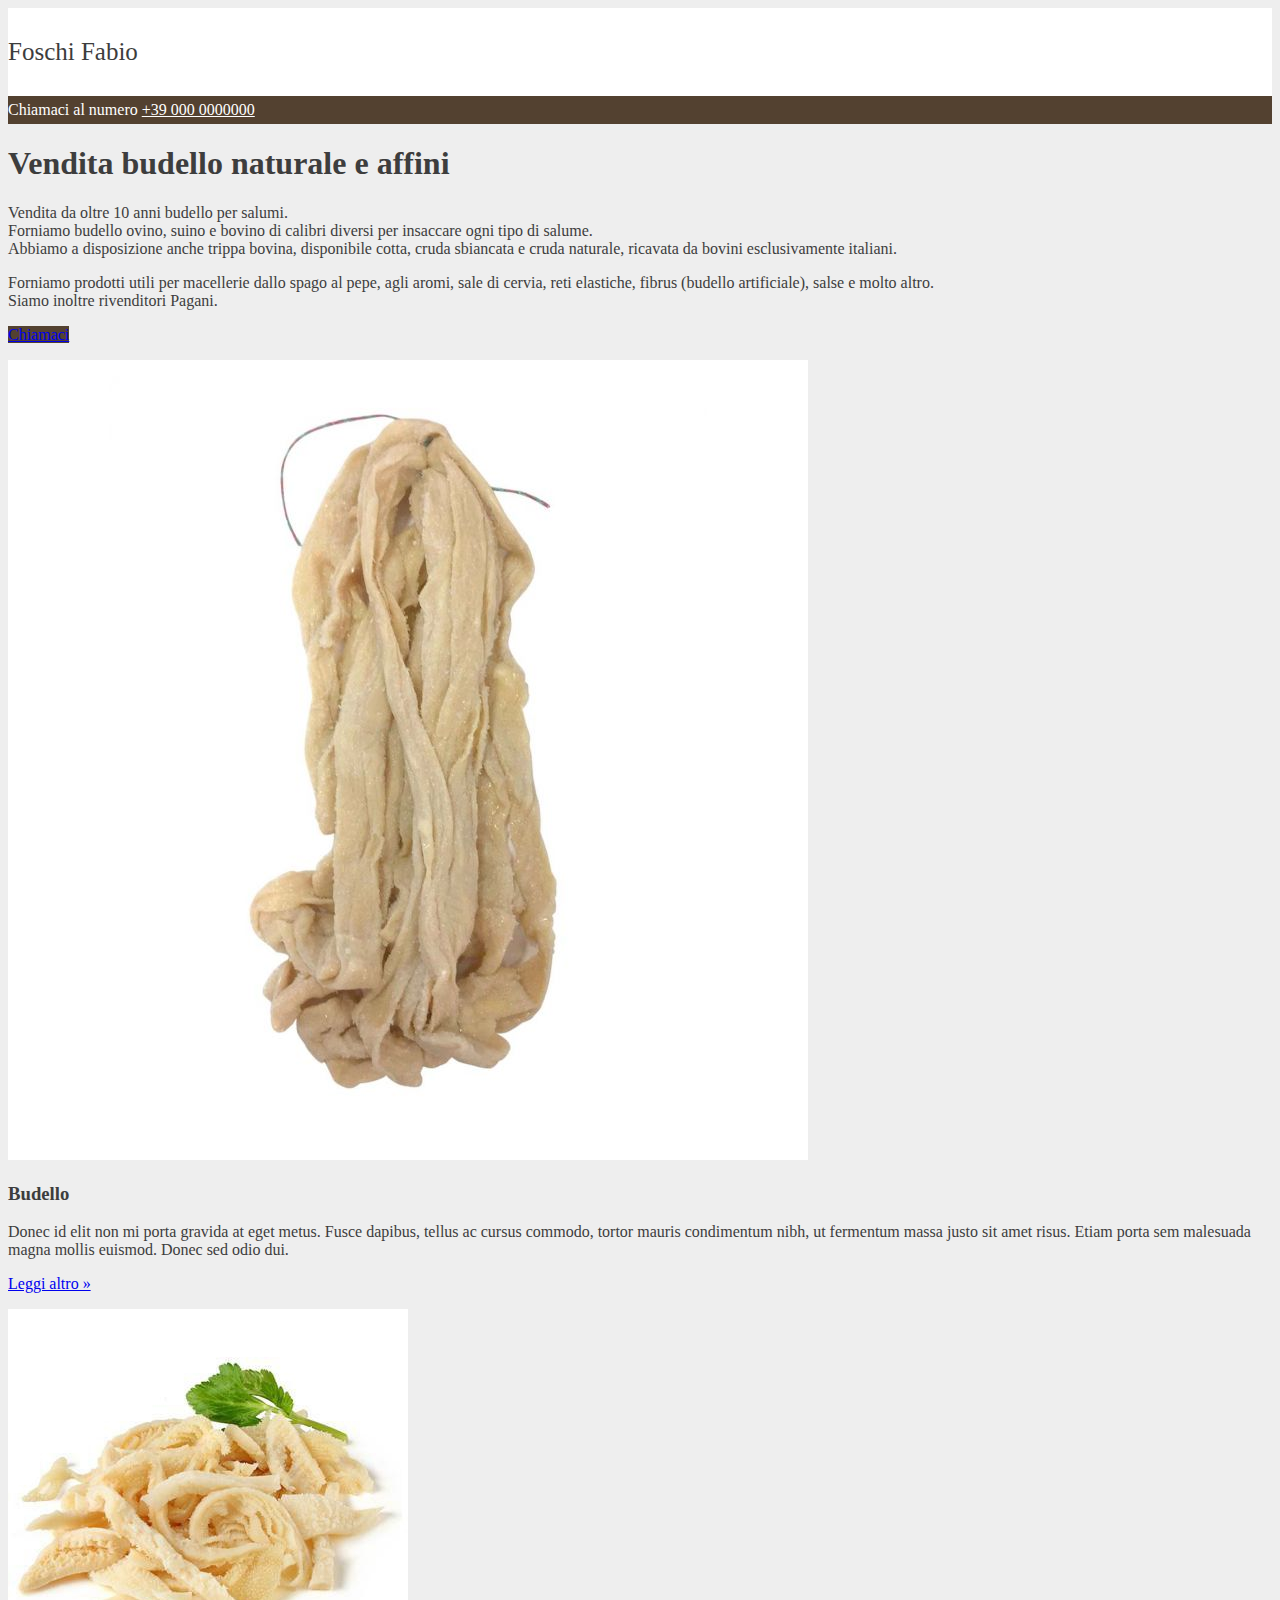
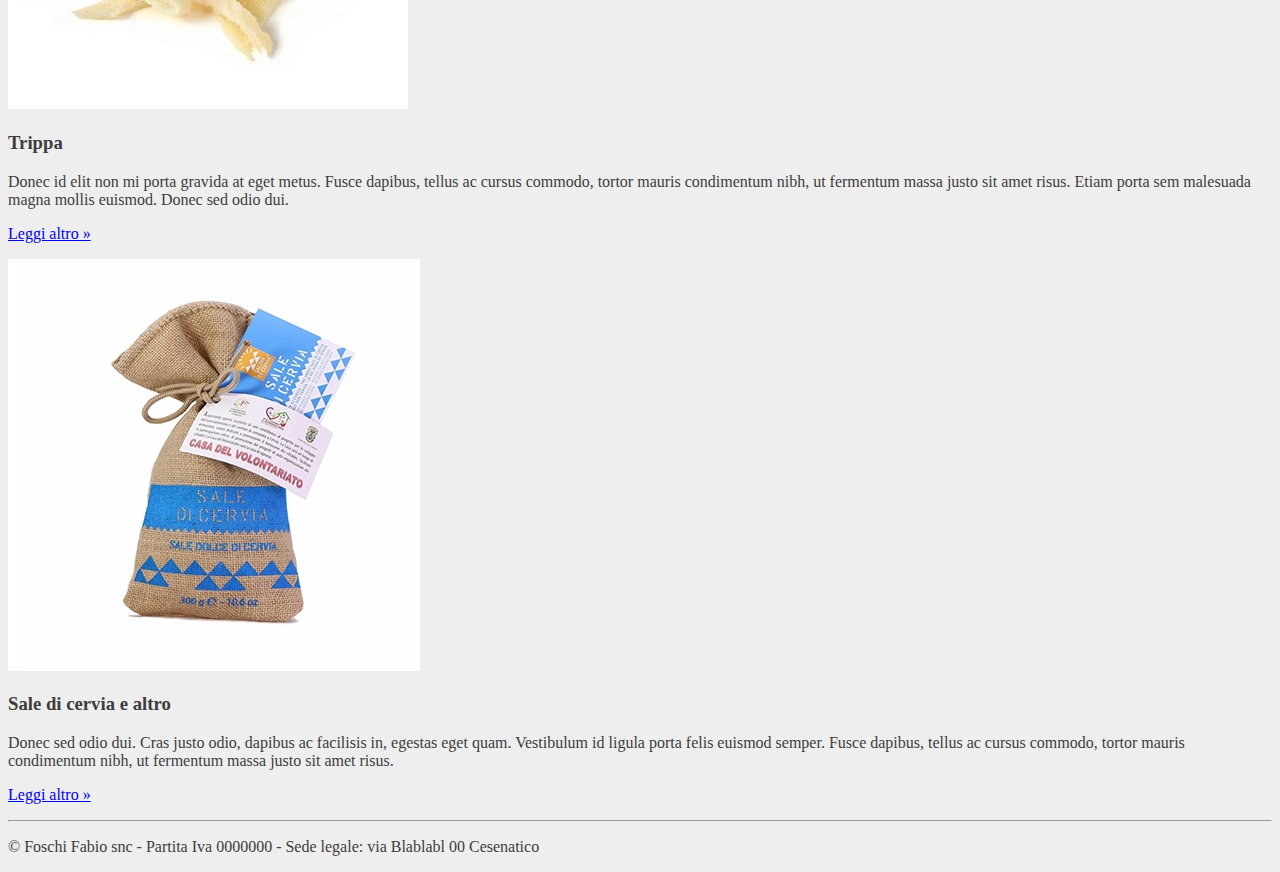
==== index.htm @ 6eb9756e "Primo commit" ====
<!doctype html>
<html lang="en">
  <head>
    <title>Foschi Fabio, vendita budello naturale e affini</title>

    <meta name="viewport" content="width=device-width, initial-scale=1, shrink-to-fit=no">
    <meta name="description" content="Foschi Fabio, vendita budello naturale e affini">
    <meta name="author" content="Massimo Conti">

    <link rel="stylesheet" href="https://stackpath.bootstrapcdn.com/bootstrap/4.2.1/css/bootstrap.min.css" integrity="sha384-GJzZqFGwb1QTTN6wy59ffF1BuGJpLSa9DkKMp0DgiMDm4iYMj70gZWKYbI706tWS" crossorigin="anonymous">
    <script src="https://stackpath.bootstrapcdn.com/bootstrap/4.2.1/js/bootstrap.min.js" integrity="sha384-B0UglyR+jN6CkvvICOB2joaf5I4l3gm9GU6Hc1og6Ls7i6U/mkkaduKaBhlAXv9k" crossorigin="anonymous"></script>
    <script src="https://code.jquery.com/jquery-3.3.1.slim.min.js" integrity="sha384-q8i/X+965DzO0rT7abK41JStQIAqVgRVzpbzo5smXKp4YfRvH+8abtTE1Pi6jizo" crossorigin="anonymous"></script>
    <script src="https://cdnjs.cloudflare.com/ajax/libs/popper.js/1.14.6/umd/popper.min.js" integrity="sha384-wHAiFfRlMFy6i5SRaxvfOCifBUQy1xHdJ/yoi7FRNXMRBu5WHdZYu1hA6ZOblgut" crossorigin="anonymous"></script>

    <link href="css/main.css" rel="stylesheet">
  </head>
  <body>
    <header>
      <div class="container">
        <div class="row">
          <nav class="navbar navbar-expand-md col-md-12">
            <p class="brand">Foschi Fabio</p>
          </nav>
        </div>
      </div>
    </header>
    
    <main role="main">

      <div class="container-fluid cta">
        <div class="row">
          <div class="col-md-12">
            <p class="text-center">Chiamaci al numero <a href="tel:#">+39 000 0000000</a></p>
          </div>
        </div>
      </div>
      
      <div class="jumbotron">
        <div class="container">
          <h1 class="display-3">Vendita budello naturale e affini</h1>
          <p>Vendita da oltre 10 anni budello per salumi.<br>
          Forniamo budello ovino, suino e bovino di calibri diversi per insaccare ogni tipo di salume.<br>
          Abbiamo a disposizione anche trippa bovina, disponibile cotta, cruda sbiancata e cruda naturale, ricavata da bovini esclusivamente italiani.</p>
          
          <p>
            Forniamo prodotti utili per macellerie dallo spago al pepe, agli aromi, sale di cervia, reti elastiche, fibrus (budello artificiale), salse e molto altro.<br>
            Siamo inoltre rivenditori Pagani.
          </p>

          <p><a class="btn btn-primary btn-lg" href="tel:#" role="button">Chiamaci</a></p>
          
        </div>
      </div>

      <div class="container vetrine">
        <div class="row">
          <div class="col-md-4">
            <img src="i/budello.jpg" alt="Budello naturale" class="img-thumbnail">
            <h3>Budello</h3>
            <p>Donec id elit non mi porta gravida at eget metus. Fusce dapibus, tellus ac cursus commodo, tortor mauris condimentum nibh, ut fermentum massa justo sit amet risus. Etiam porta sem malesuada magna mollis euismod. Donec sed odio dui. </p>
            <p><a class="btn btn-secondary" href="#" role="button">Leggi altro &raquo;</a></p>
          </div>
          <div class="col-md-4">
            <img src="i/trippa.jpg" alt="Trippa" class="img-thumbnail">
            <h3>Trippa</h3>
            <p>Donec id elit non mi porta gravida at eget metus. Fusce dapibus, tellus ac cursus commodo, tortor mauris condimentum nibh, ut fermentum massa justo sit amet risus. Etiam porta sem malesuada magna mollis euismod. Donec sed odio dui. </p>
            <p><a class="btn btn-secondary" href="#" role="button">Leggi altro &raquo;</a></p>
          </div>
          <div class="col-md-4">
            <img src="i/sale-di-cervia.jpg" alt="Trippa" class="img-thumbnail">
            <h3>Sale di cervia e altro</h3>
            <p>Donec sed odio dui. Cras justo odio, dapibus ac facilisis in, egestas eget quam. Vestibulum id ligula porta felis euismod semper. Fusce dapibus, tellus ac cursus commodo, tortor mauris condimentum nibh, ut fermentum massa justo sit amet risus.</p>
            <p><a class="btn btn-secondary" href="#" role="button">Leggi altro &raquo;</a></p>
          </div>
        </div>

        <hr>

      </div> <!-- /container -->

    </main>

    <footer class="container">
      <p>&copy; Foschi Fabio snc - Partita Iva 0000000 - Sede legale: via Blablabl 00 Cesenatico</p>
    </footer>

  </body>
</html>
---- css/main.css ----
body {
  background: #eee;
  font-family: serif;
  color: rgb(61,61,61)
}

header {
  padding:30px 0;
  background: #fff
}

header .brand {
  margin:0;
  font-size: 25px;
}

.cta {
  background: rgba(83, 65, 48, 1) !important;
  color:#fff;
}

.cta p { 
  margin: 0; 
  padding:5px 0px; 
}

.cta a {
  color:#fff;
  text-decoration: underline;
}

.btn-primary {
  border-color: rgba(83, 65, 48, 1) !important;
  background: rgba(83, 65, 48, 1) !important;
}

.btn-primary:hover {
  background: rgb(188, 167, 145)
}
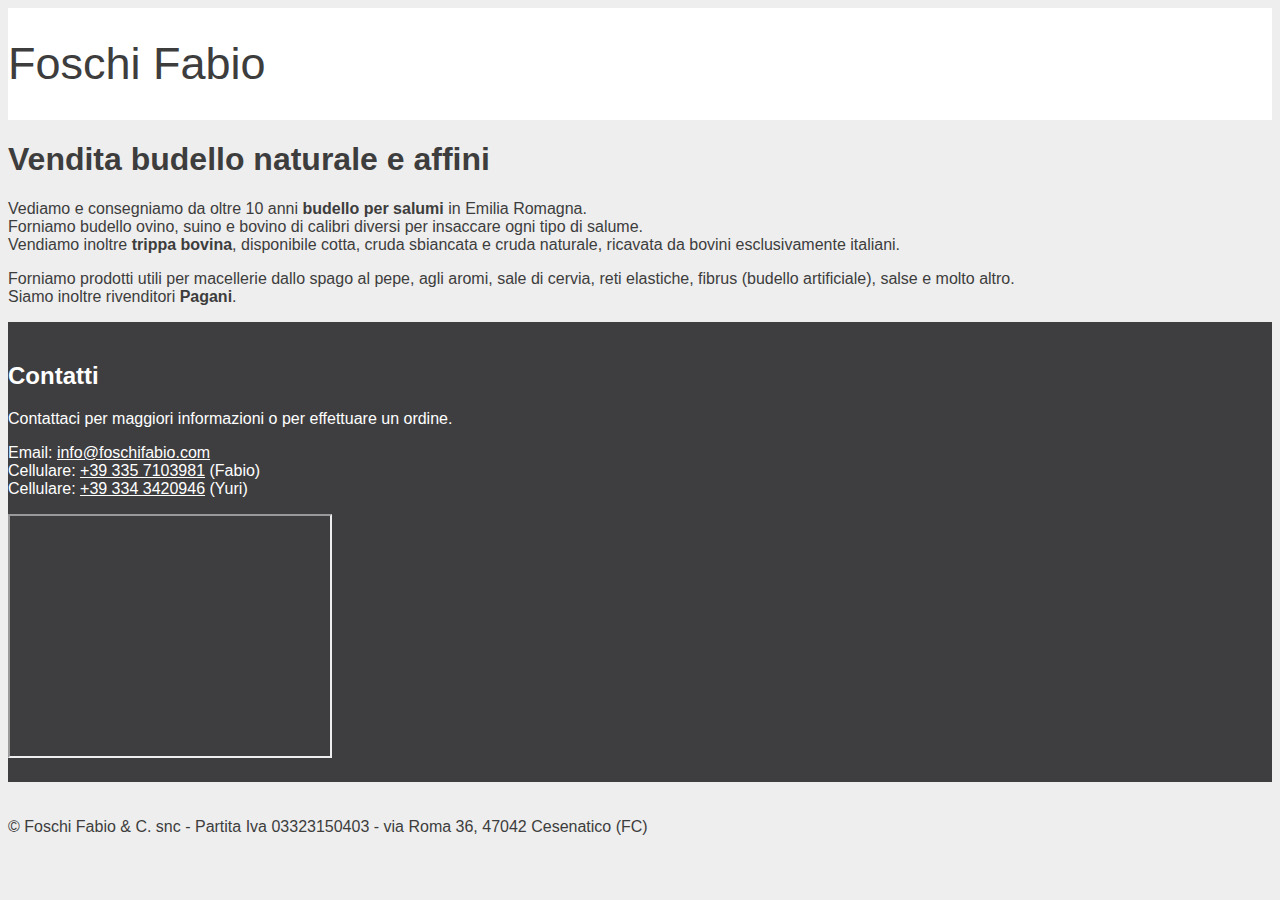
==== commit 7dc128b5: "Modifiche varie" ====
--- a/index.htm
+++ b/index.htm
@@ -1,87 +1,78 @@
 <!doctype html>
 <html lang="en">
   <head>
-    <title>Foschi Fabio, vendita budello naturale e affini</title>
+    <!-- Global site tag (gtag.js) - Google Analytics -->
+    <script async src="https://www.googletagmanager.com/gtag/js?id=UA-133685336-1"></script>
+    <script>
+      window.dataLayer = window.dataLayer || [];
+      function gtag(){dataLayer.push(arguments);}
+      gtag('js', new Date());
+
+      gtag('config', 'UA-133685336-1');
+    </script>
+
+    <title>Foschi Fabio, vendita e consegna   budello naturale e affini in Emilia Romagna e Marche</title>
 
     <meta name="viewport" content="width=device-width, initial-scale=1, shrink-to-fit=no">
-    <meta name="description" content="Foschi Fabio, vendita budello naturale e affini">
+    <meta name="description" content="Foschi Fabio, vendita budello naturale e affini. Emilia Romagna">
     <meta name="author" content="Massimo Conti">
 
     <link rel="stylesheet" href="https://stackpath.bootstrapcdn.com/bootstrap/4.2.1/css/bootstrap.min.css" integrity="sha384-GJzZqFGwb1QTTN6wy59ffF1BuGJpLSa9DkKMp0DgiMDm4iYMj70gZWKYbI706tWS" crossorigin="anonymous">
+    <script src="https://code.jquery.com/jquery-3.3.1.slim.min.js" integrity="sha384-q8i/X+965DzO0rT7abK41JStQIAqVgRVzpbzo5smXKp4YfRvH+8abtTE1Pi6jizo" crossorigin="anonymous"></script>
     <script src="https://stackpath.bootstrapcdn.com/bootstrap/4.2.1/js/bootstrap.min.js" integrity="sha384-B0UglyR+jN6CkvvICOB2joaf5I4l3gm9GU6Hc1og6Ls7i6U/mkkaduKaBhlAXv9k" crossorigin="anonymous"></script>
-    <script src="https://code.jquery.com/jquery-3.3.1.slim.min.js" integrity="sha384-q8i/X+965DzO0rT7abK41JStQIAqVgRVzpbzo5smXKp4YfRvH+8abtTE1Pi6jizo" crossorigin="anonymous"></script>
     <script src="https://cdnjs.cloudflare.com/ajax/libs/popper.js/1.14.6/umd/popper.min.js" integrity="sha384-wHAiFfRlMFy6i5SRaxvfOCifBUQy1xHdJ/yoi7FRNXMRBu5WHdZYu1hA6ZOblgut" crossorigin="anonymous"></script>
 
-    <link href="css/main.css" rel="stylesheet">
+    <link rel="stylesheet" href="css/main.css">
   </head>
   <body>
     <header>
       <div class="container">
         <div class="row">
-          <nav class="navbar navbar-expand-md col-md-12">
-            <p class="brand">Foschi Fabio</p>
-          </nav>
+          <p class="brand">Foschi Fabio</p>
         </div>
       </div>
     </header>
     
     <main role="main">
-
-      <div class="container-fluid cta">
-        <div class="row">
-          <div class="col-md-12">
-            <p class="text-center">Chiamaci al numero <a href="tel:#">+39 000 0000000</a></p>
-          </div>
-        </div>
-      </div>
       
       <div class="jumbotron">
         <div class="container">
           <h1 class="display-3">Vendita budello naturale e affini</h1>
-          <p>Vendita da oltre 10 anni budello per salumi.<br>
+          <p>Vediamo e consegniamo da oltre 10 anni <b>budello per salumi</b> in Emilia Romagna.<br>
           Forniamo budello ovino, suino e bovino di calibri diversi per insaccare ogni tipo di salume.<br>
-          Abbiamo a disposizione anche trippa bovina, disponibile cotta, cruda sbiancata e cruda naturale, ricavata da bovini esclusivamente italiani.</p>
+          Vendiamo inoltre <b>trippa bovina</b>, disponibile cotta, cruda sbiancata e cruda naturale, ricavata da bovini esclusivamente italiani.</p>
           
           <p>
             Forniamo prodotti utili per macellerie dallo spago al pepe, agli aromi, sale di cervia, reti elastiche, fibrus (budello artificiale), salse e molto altro.<br>
-            Siamo inoltre rivenditori Pagani.
+            Siamo inoltre rivenditori <b>Pagani</b>.
           </p>
-
-          <p><a class="btn btn-primary btn-lg" href="tel:#" role="button">Chiamaci</a></p>
-          
         </div>
       </div>
+      
+    </main>
 
-      <div class="container vetrine">
+    <div id="contacts">
+      <div class="container">
         <div class="row">
+          <div class="col-md-8">
+            <h2>Contatti</h2>
+            <p>Contattaci per maggiori informazioni o per effettuare un ordine.</p>
+            <p>
+              Email: <a href="mailto:info@foschifabio.com">info@foschifabio.com</a><br>
+              Cellulare: <a href="tel:+393357103981">+39 335 7103981</a> (Fabio)<br>
+              Cellulare: <a href="tel:+393343420946">+39 334 3420946</a> (Yuri)
+            </p>
+          </div>
+          
           <div class="col-md-4">
-            <img src="i/budello.jpg" alt="Budello naturale" class="img-thumbnail">
-            <h3>Budello</h3>
-            <p>Donec id elit non mi porta gravida at eget metus. Fusce dapibus, tellus ac cursus commodo, tortor mauris condimentum nibh, ut fermentum massa justo sit amet risus. Etiam porta sem malesuada magna mollis euismod. Donec sed odio dui. </p>
-            <p><a class="btn btn-secondary" href="#" role="button">Leggi altro &raquo;</a></p>
-          </div>
-          <div class="col-md-4">
-            <img src="i/trippa.jpg" alt="Trippa" class="img-thumbnail">
-            <h3>Trippa</h3>
-            <p>Donec id elit non mi porta gravida at eget metus. Fusce dapibus, tellus ac cursus commodo, tortor mauris condimentum nibh, ut fermentum massa justo sit amet risus. Etiam porta sem malesuada magna mollis euismod. Donec sed odio dui. </p>
-            <p><a class="btn btn-secondary" href="#" role="button">Leggi altro &raquo;</a></p>
-          </div>
-          <div class="col-md-4">
-            <img src="i/sale-di-cervia.jpg" alt="Trippa" class="img-thumbnail">
-            <h3>Sale di cervia e altro</h3>
-            <p>Donec sed odio dui. Cras justo odio, dapibus ac facilisis in, egestas eget quam. Vestibulum id ligula porta felis euismod semper. Fusce dapibus, tellus ac cursus commodo, tortor mauris condimentum nibh, ut fermentum massa justo sit amet risus.</p>
-            <p><a class="btn btn-secondary" href="#" role="button">Leggi altro &raquo;</a></p>
+            <iframe class="right" src="https://www.google.com/maps/d/embed?mid=1W3n8dp621fsPdldMgTbDfqRsHynJ4TZD" width="320" height="240"></iframe>
           </div>
         </div>
-
-        <hr>
-
-      </div> <!-- /container -->
-
-    </main>
-
+      </div>
+    </div>
+    
     <footer class="container">
-      <p>&copy; Foschi Fabio snc - Partita Iva 0000000 - Sede legale: via Blablabl 00 Cesenatico</p>
+      <p>&copy; Foschi Fabio & C. snc - Partita Iva 03323150403 - via Roma 36, 47042 Cesenatico (FC)</p>
     </footer>
 
   </body>
--- a/css/main.css
+++ b/css/main.css
@@ -1,6 +1,6 @@
 body {
   background: #eee;
-  font-family: serif;
+  font-family: "Open Sans", sans-serif;
   color: rgb(61,61,61)
 }
 
@@ -9,9 +9,9 @@
   background: #fff
 }
 
-header .brand {
+header p.brand {
   margin:0;
-  font-size: 25px;
+  font-size: 45px;
 }
 
 .cta {
@@ -37,3 +37,17 @@
 .btn-primary:hover {
   background: rgb(188, 167, 145)
 }
+
+#contacts {
+  padding: 20px 0;
+  background: #3e3e40;
+  color:#fff
+}
+
+#contacts a {
+  color:#fff
+}
+
+footer {
+  padding: 20px 0;
+}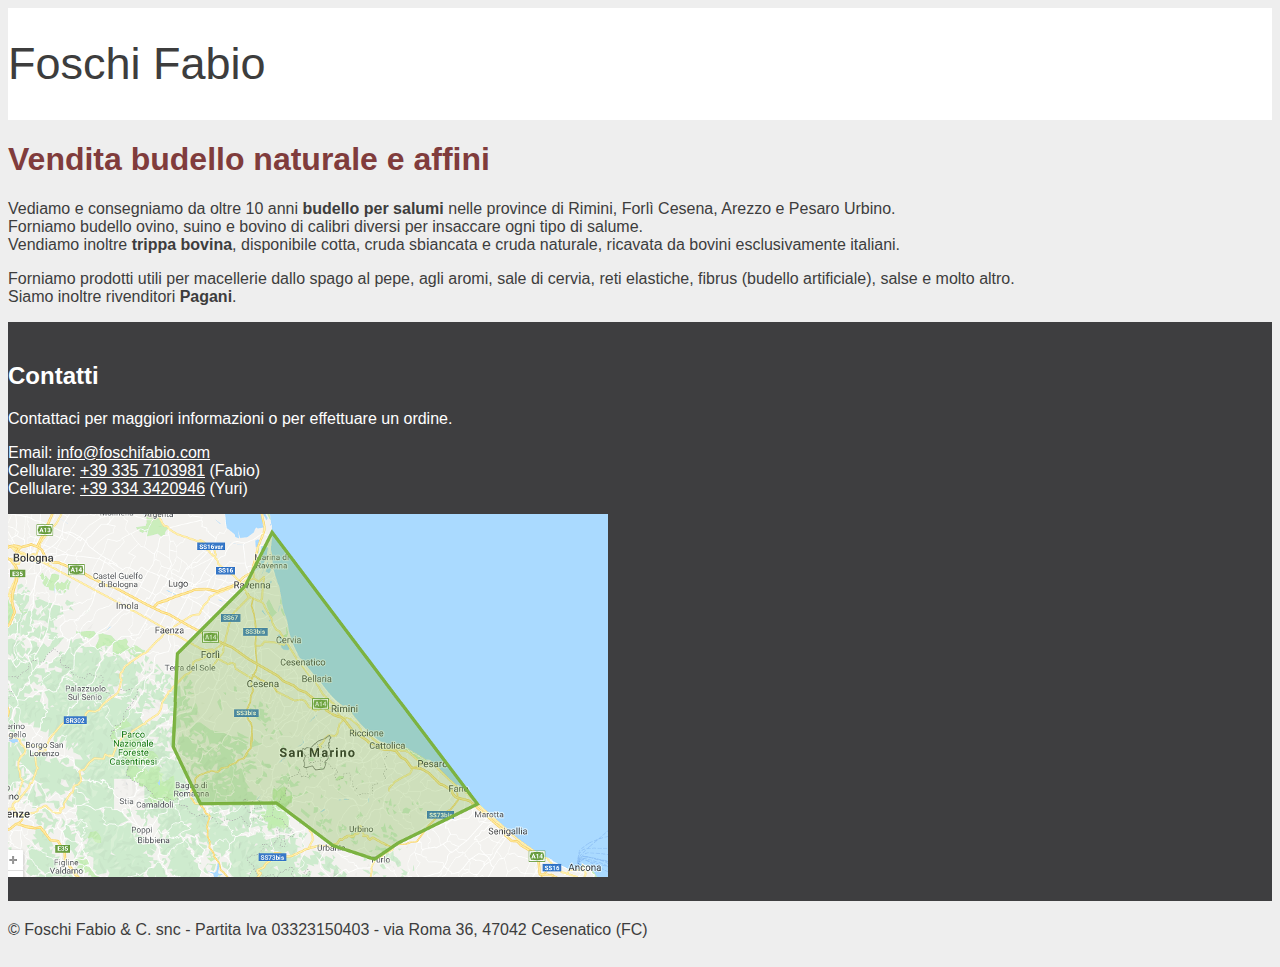
==== commit 00ac1b14: "Modifiche varie" ====
--- a/index.htm
+++ b/index.htm
@@ -1,6 +1,7 @@
 <!doctype html>
 <html lang="en">
   <head>
+    <meta charset="UTF-8">
     <!-- Global site tag (gtag.js) - Google Analytics -->
     <script async src="https://www.googletagmanager.com/gtag/js?id=UA-133685336-1"></script>
     <script>
@@ -37,8 +38,8 @@
       
       <div class="jumbotron">
         <div class="container">
-          <h1 class="display-3">Vendita budello naturale e affini</h1>
-          <p>Vediamo e consegniamo da oltre 10 anni <b>budello per salumi</b> in Emilia Romagna.<br>
+          <h1>Vendita budello naturale e affini</h1>
+          <p>Vediamo e consegniamo da oltre 10 anni <b>budello per salumi</b> nelle province di Rimini, Forlì Cesena, Arezzo e Pesaro Urbino.<br>
           Forniamo budello ovino, suino e bovino di calibri diversi per insaccare ogni tipo di salume.<br>
           Vendiamo inoltre <b>trippa bovina</b>, disponibile cotta, cruda sbiancata e cruda naturale, ricavata da bovini esclusivamente italiani.</p>
           
@@ -65,7 +66,9 @@
           </div>
           
           <div class="col-md-4">
-            <iframe class="right" src="https://www.google.com/maps/d/embed?mid=1W3n8dp621fsPdldMgTbDfqRsHynJ4TZD" width="320" height="240"></iframe>
+            <a target="_blank" rel="noopener" title="Zona di copertura Foschi Fabio" href="https://www.google.com/maps/d/viewer?mid=1W3n8dp621fsPdldMgTbDfqRsHynJ4TZD&ll=44.10533766107744%2C12.495574949999991&z=9">
+              <img src="i/zona-copertura.png" alt="Zona di copertura Foschi Fabio" class="img-thumbnail">
+            </a>
           </div>
         </div>
       </div>
--- a/css/main.css
+++ b/css/main.css
@@ -12,6 +12,10 @@
 header p.brand {
   margin:0;
   font-size: 45px;
+}
+
+h1 {
+  color:#803c3c
 }
 
 .cta {
@@ -50,4 +54,8 @@
 
 footer {
   padding: 20px 0;
+}
+
+footer p {
+  margin: 0
 }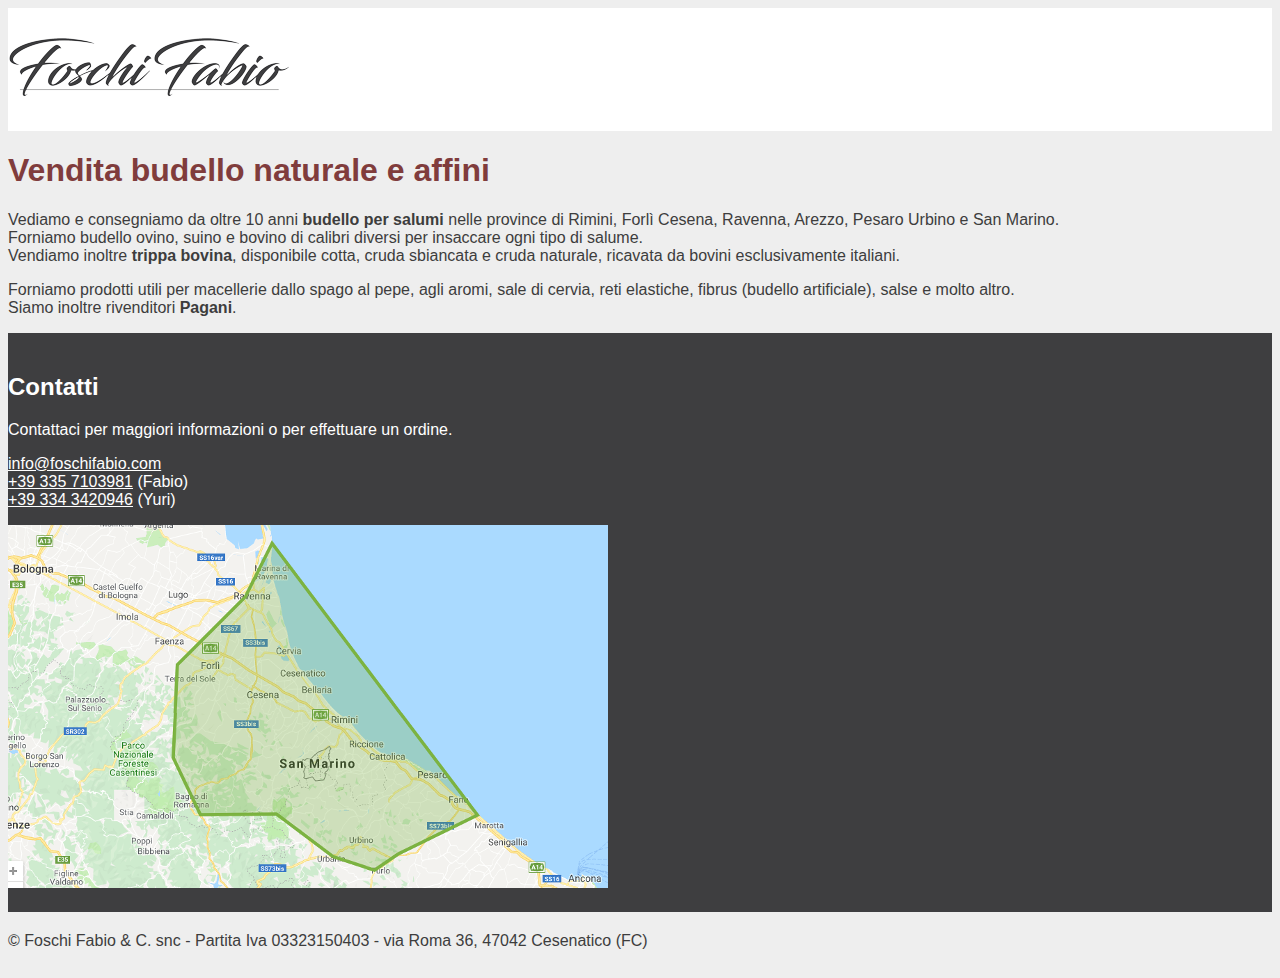
==== commit ad59f797: "Mod varie" ====
--- a/index.htm
+++ b/index.htm
@@ -2,7 +2,6 @@
 <html lang="en">
   <head>
     <meta charset="UTF-8">
-    <!-- Global site tag (gtag.js) - Google Analytics -->
     <script async src="https://www.googletagmanager.com/gtag/js?id=UA-133685336-1"></script>
     <script>
       window.dataLayer = window.dataLayer || [];
@@ -12,24 +11,26 @@
       gtag('config', 'UA-133685336-1');
     </script>
 
-    <title>Foschi Fabio, vendita e consegna   budello naturale e affini in Emilia Romagna e Marche</title>
+    <title>Foschi Fabio, vendita e consegna budello naturale e affini in Emilia Romagna e Marche</title>
 
     <meta name="viewport" content="width=device-width, initial-scale=1, shrink-to-fit=no">
-    <meta name="description" content="Foschi Fabio, vendita budello naturale e affini. Emilia Romagna">
+    <meta name="description" content="Foschi Fabio, fornitore di budello naturale e affini. Emilia Romagna">
     <meta name="author" content="Massimo Conti">
 
-    <link rel="stylesheet" href="https://stackpath.bootstrapcdn.com/bootstrap/4.2.1/css/bootstrap.min.css" integrity="sha384-GJzZqFGwb1QTTN6wy59ffF1BuGJpLSa9DkKMp0DgiMDm4iYMj70gZWKYbI706tWS" crossorigin="anonymous">
     <script src="https://code.jquery.com/jquery-3.3.1.slim.min.js" integrity="sha384-q8i/X+965DzO0rT7abK41JStQIAqVgRVzpbzo5smXKp4YfRvH+8abtTE1Pi6jizo" crossorigin="anonymous"></script>
     <script src="https://stackpath.bootstrapcdn.com/bootstrap/4.2.1/js/bootstrap.min.js" integrity="sha384-B0UglyR+jN6CkvvICOB2joaf5I4l3gm9GU6Hc1og6Ls7i6U/mkkaduKaBhlAXv9k" crossorigin="anonymous"></script>
     <script src="https://cdnjs.cloudflare.com/ajax/libs/popper.js/1.14.6/umd/popper.min.js" integrity="sha384-wHAiFfRlMFy6i5SRaxvfOCifBUQy1xHdJ/yoi7FRNXMRBu5WHdZYu1hA6ZOblgut" crossorigin="anonymous"></script>
 
-    <link rel="stylesheet" href="css/main.css">
+    <link rel="stylesheet" href="https://stackpath.bootstrapcdn.com/bootstrap/4.2.1/css/bootstrap.min.css" integrity="sha384-GJzZqFGwb1QTTN6wy59ffF1BuGJpLSa9DkKMp0DgiMDm4iYMj70gZWKYbI706tWS" crossorigin="anonymous">
+    <link rel="stylesheet" href="css/main.css">    
+    <link rel="stylesheet" href="https://use.fontawesome.com/releases/v5.7.2/css/all.css" integrity="sha384-fnmOCqbTlWIlj8LyTjo7mOUStjsKC4pOpQbqyi7RrhN7udi9RwhKkMHpvLbHG9Sr" crossorigin="anonymous">
+    
   </head>
   <body>
     <header>
       <div class="container">
         <div class="row">
-          <p class="brand">Foschi Fabio</p>
+          <div class="col-md-12"><img src="i/foschi-fabio-logo.png" alt="Foschi Fabio - fornitore budella per insaccati"></div>
         </div>
       </div>
     </header>
@@ -39,7 +40,7 @@
       <div class="jumbotron">
         <div class="container">
           <h1>Vendita budello naturale e affini</h1>
-          <p>Vediamo e consegniamo da oltre 10 anni <b>budello per salumi</b> nelle province di Rimini, Forlì Cesena, Arezzo e Pesaro Urbino.<br>
+          <p>Vediamo e consegniamo da oltre 10 anni <b>budello per salumi</b> nelle province di Rimini, Forlì Cesena, Ravenna, Arezzo, Pesaro Urbino e San Marino.<br>
           Forniamo budello ovino, suino e bovino di calibri diversi per insaccare ogni tipo di salume.<br>
           Vendiamo inoltre <b>trippa bovina</b>, disponibile cotta, cruda sbiancata e cruda naturale, ricavata da bovini esclusivamente italiani.</p>
           
@@ -59,9 +60,9 @@
             <h2>Contatti</h2>
             <p>Contattaci per maggiori informazioni o per effettuare un ordine.</p>
             <p>
-              Email: <a href="mailto:info@foschifabio.com">info@foschifabio.com</a><br>
-              Cellulare: <a href="tel:+393357103981">+39 335 7103981</a> (Fabio)<br>
-              Cellulare: <a href="tel:+393343420946">+39 334 3420946</a> (Yuri)
+              <i class="far fa-envelope"></i> <a href="mailto:info@foschifabio.com">info@foschifabio.com</a><br>
+              <i class="fas fa-phone"></i> <a href="tel:+393357103981">+39 335 7103981</a> (Fabio)<br>
+              <i class="fas fa-phone"></i> <a href="tel:+393343420946">+39 334 3420946</a> (Yuri)
             </p>
           </div>
           
--- a/css/main.css
+++ b/css/main.css
@@ -7,11 +7,6 @@
 header {
   padding:30px 0;
   background: #fff
-}
-
-header p.brand {
-  margin:0;
-  font-size: 45px;
 }
 
 h1 {
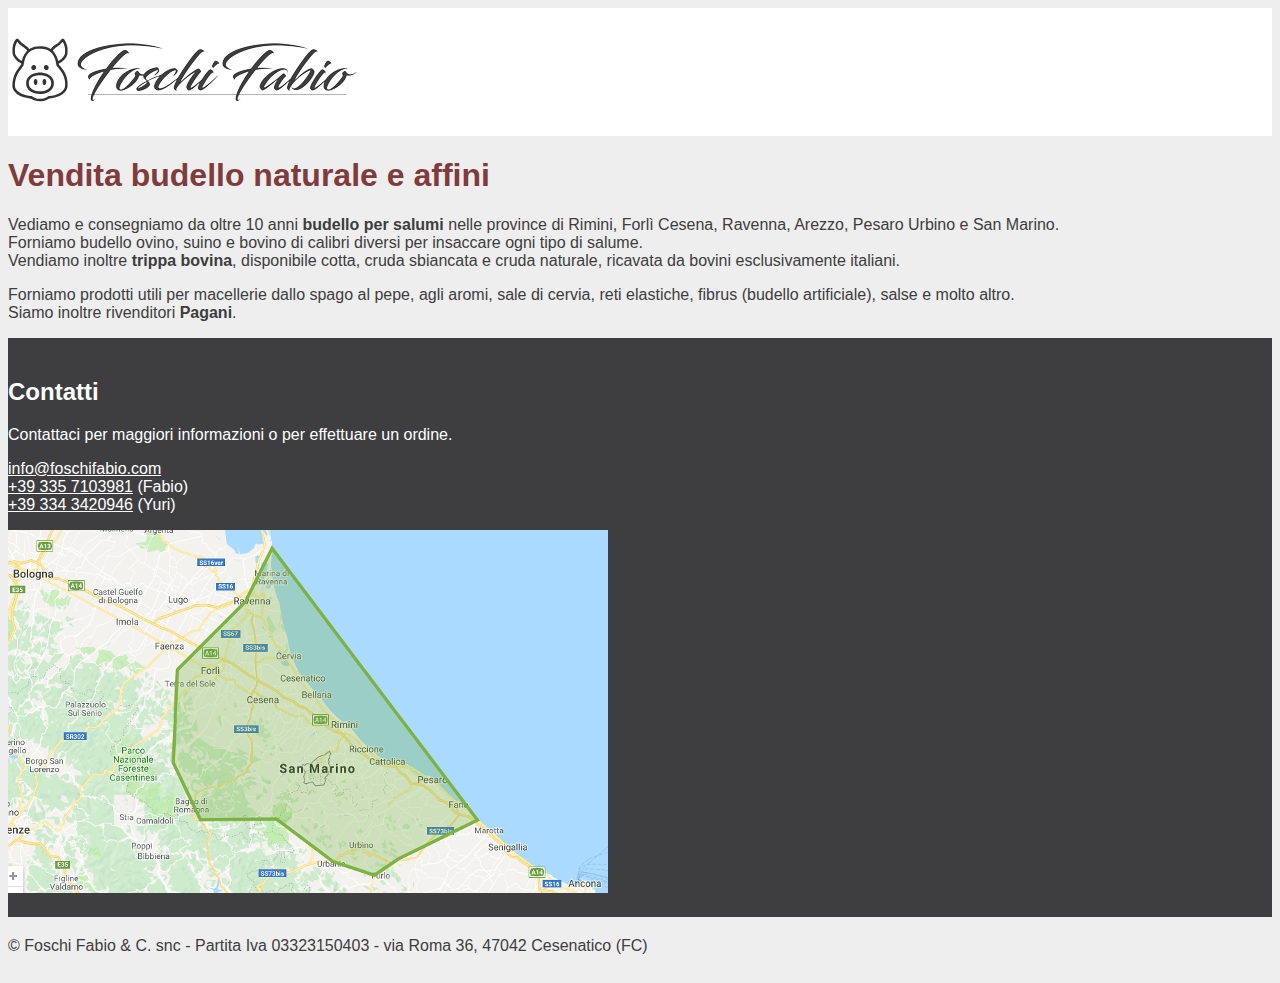
==== commit 3842c571: "Log pig" ====
--- a/index.htm
+++ b/index.htm
@@ -30,7 +30,9 @@
     <header>
       <div class="container">
         <div class="row">
-          <div class="col-md-12"><img src="i/foschi-fabio-logo.png" alt="Foschi Fabio - fornitore budella per insaccati"></div>
+          <div class="col-md-12">
+            <img src="i/pig.svg" width="64" height="64">
+            <img src="i/foschi-fabio-logo.png" alt="Foschi Fabio - fornitore budella per insaccati"></div>
         </div>
       </div>
     </header>
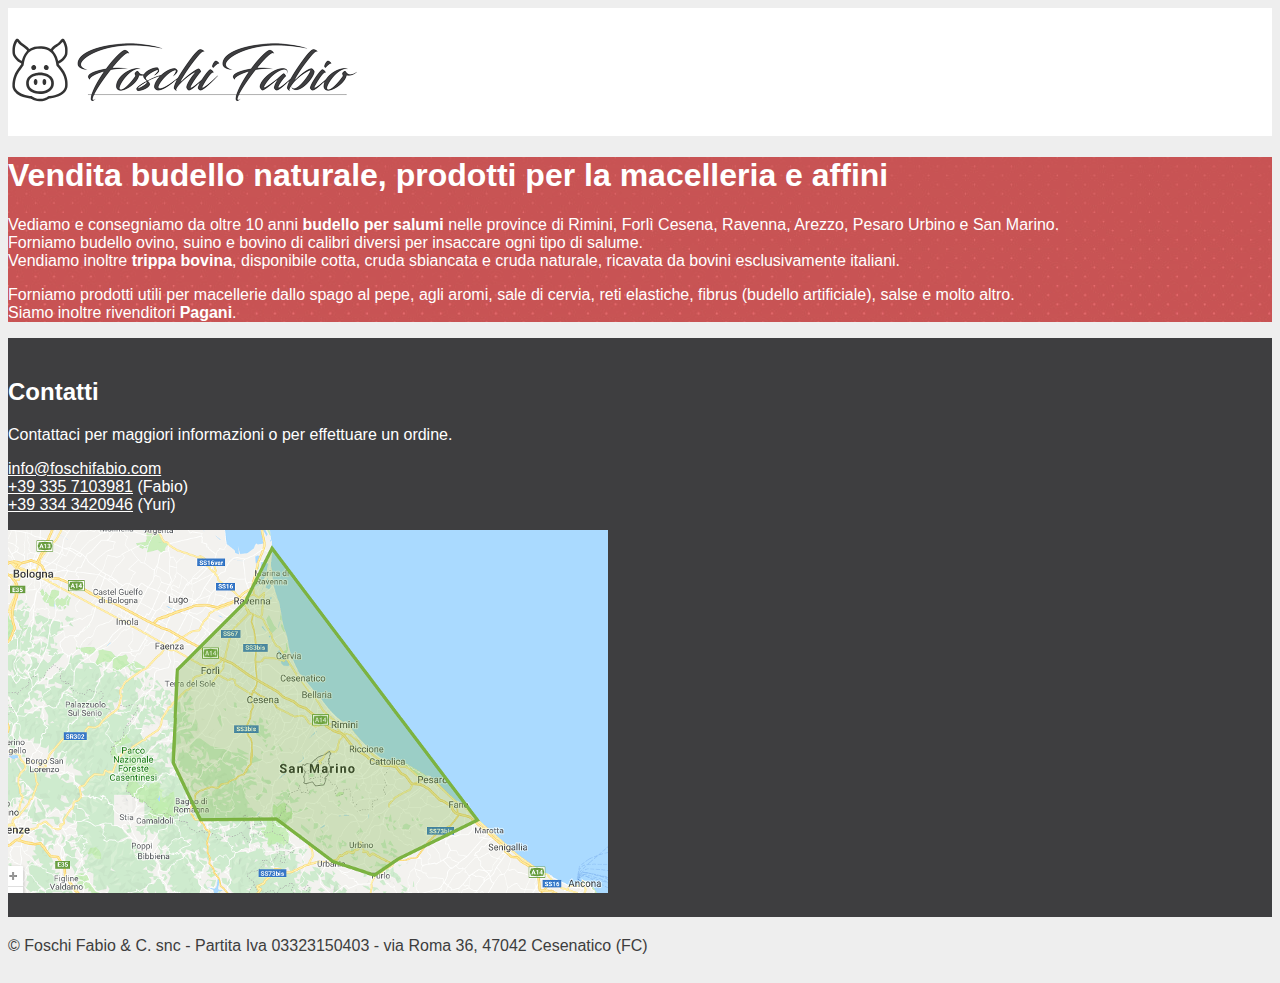
==== commit fab639ab: "Sfondo jumbotron" ====
--- a/index.htm
+++ b/index.htm
@@ -11,10 +11,10 @@
       gtag('config', 'UA-133685336-1');
     </script>
 
-    <title>Foschi Fabio, vendita e consegna budello naturale e affini in Emilia Romagna e Marche</title>
+    <title>Foschi Fabio, vendita e consegna budello naturale, prodotti per la macelleria e affini in Emilia Romagna e Marche</title>
 
     <meta name="viewport" content="width=device-width, initial-scale=1, shrink-to-fit=no">
-    <meta name="description" content="Foschi Fabio, fornitore di budello naturale e affini. Emilia Romagna">
+    <meta name="description" content="Foschi Fabio, fornitura di budella al naturale e prodotti per la macelleria.">
     <meta name="author" content="Massimo Conti">
 
     <script src="https://code.jquery.com/jquery-3.3.1.slim.min.js" integrity="sha384-q8i/X+965DzO0rT7abK41JStQIAqVgRVzpbzo5smXKp4YfRvH+8abtTE1Pi6jizo" crossorigin="anonymous"></script>
@@ -26,13 +26,13 @@
     <link rel="stylesheet" href="https://use.fontawesome.com/releases/v5.7.2/css/all.css" integrity="sha384-fnmOCqbTlWIlj8LyTjo7mOUStjsKC4pOpQbqyi7RrhN7udi9RwhKkMHpvLbHG9Sr" crossorigin="anonymous">
     
   </head>
-  <body>
+  <body class="home">
     <header>
       <div class="container">
         <div class="row">
           <div class="col-md-12">
             <img src="i/pig.svg" width="64" height="64">
-            <img src="i/foschi-fabio-logo.png" alt="Foschi Fabio - fornitore budella per insaccati"></div>
+            <img src="i/foschi-fabio-logo.png" alt="Foschi Fabio - fornitura prodotti per la macelleria, budella per insaccati"></div>
         </div>
       </div>
     </header>
@@ -41,7 +41,7 @@
       
       <div class="jumbotron">
         <div class="container">
-          <h1>Vendita budello naturale e affini</h1>
+          <h1>Vendita budello naturale, prodotti per la macelleria e affini</h1>
           <p>Vediamo e consegniamo da oltre 10 anni <b>budello per salumi</b> nelle province di Rimini, Forlì Cesena, Ravenna, Arezzo, Pesaro Urbino e San Marino.<br>
           Forniamo budello ovino, suino e bovino di calibri diversi per insaccare ogni tipo di salume.<br>
           Vendiamo inoltre <b>trippa bovina</b>, disponibile cotta, cruda sbiancata e cruda naturale, ricavata da bovini esclusivamente italiani.</p>
--- a/css/main.css
+++ b/css/main.css
@@ -53,4 +53,28 @@
 
 footer p {
   margin: 0
+}
+
+.home .jumbotron {
+  display: block;
+  position: relative;
+  background: none;
+  color:#fff;
+  margin-bottom:2px;
+}
+
+.home .jumbotron h1 {
+  color:#fff;
+}
+
+.home .jumbotron::after {
+  content: "";
+  background: url(../i/bg.jpg) repeat-x;
+  opacity: 0.65;
+  top: 0;
+  left: 0;
+  bottom: 0;
+  right: 0;
+  position: absolute;
+  z-index: -1;   
 }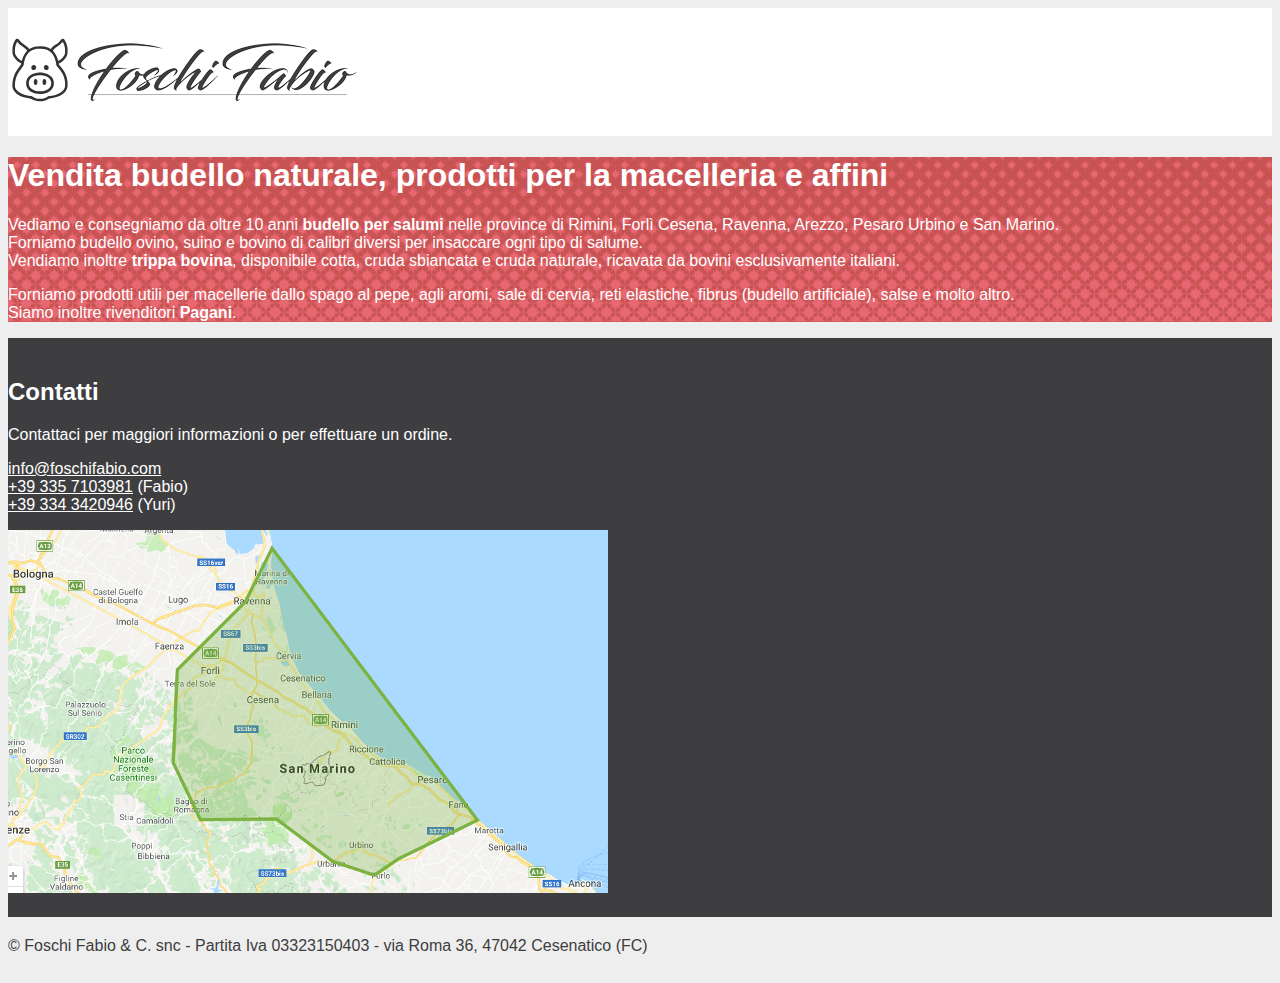
==== commit 1c701d05: "fix mobile ui" ====
--- a/index.htm
+++ b/index.htm
@@ -22,9 +22,9 @@
     <script src="https://cdnjs.cloudflare.com/ajax/libs/popper.js/1.14.6/umd/popper.min.js" integrity="sha384-wHAiFfRlMFy6i5SRaxvfOCifBUQy1xHdJ/yoi7FRNXMRBu5WHdZYu1hA6ZOblgut" crossorigin="anonymous"></script>
 
     <link rel="stylesheet" href="https://stackpath.bootstrapcdn.com/bootstrap/4.2.1/css/bootstrap.min.css" integrity="sha384-GJzZqFGwb1QTTN6wy59ffF1BuGJpLSa9DkKMp0DgiMDm4iYMj70gZWKYbI706tWS" crossorigin="anonymous">
-    <link rel="stylesheet" href="css/main.css">    
+    <link rel="stylesheet" href="css/main.css?v=1.0.0">    
     <link rel="stylesheet" href="https://use.fontawesome.com/releases/v5.7.2/css/all.css" integrity="sha384-fnmOCqbTlWIlj8LyTjo7mOUStjsKC4pOpQbqyi7RrhN7udi9RwhKkMHpvLbHG9Sr" crossorigin="anonymous">
-    
+
   </head>
   <body class="home">
     <header>
@@ -36,23 +36,23 @@
         </div>
       </div>
     </header>
-    
+
     <main role="main">
-      
+
       <div class="jumbotron">
         <div class="container">
           <h1>Vendita budello naturale, prodotti per la macelleria e affini</h1>
           <p>Vediamo e consegniamo da oltre 10 anni <b>budello per salumi</b> nelle province di Rimini, Forlì Cesena, Ravenna, Arezzo, Pesaro Urbino e San Marino.<br>
           Forniamo budello ovino, suino e bovino di calibri diversi per insaccare ogni tipo di salume.<br>
           Vendiamo inoltre <b>trippa bovina</b>, disponibile cotta, cruda sbiancata e cruda naturale, ricavata da bovini esclusivamente italiani.</p>
-          
+
           <p>
             Forniamo prodotti utili per macellerie dallo spago al pepe, agli aromi, sale di cervia, reti elastiche, fibrus (budello artificiale), salse e molto altro.<br>
             Siamo inoltre rivenditori <b>Pagani</b>.
           </p>
         </div>
       </div>
-      
+
     </main>
 
     <div id="contacts">
@@ -67,7 +67,7 @@
               <i class="fas fa-phone"></i> <a href="tel:+393343420946">+39 334 3420946</a> (Yuri)
             </p>
           </div>
-          
+
           <div class="col-md-4">
             <a target="_blank" rel="noopener" title="Zona di copertura Foschi Fabio" href="https://www.google.com/maps/d/viewer?mid=1W3n8dp621fsPdldMgTbDfqRsHynJ4TZD&ll=44.10533766107744%2C12.495574949999991&z=9">
               <img src="i/zona-copertura.png" alt="Zona di copertura Foschi Fabio" class="img-thumbnail">
@@ -76,10 +76,10 @@
         </div>
       </div>
     </div>
-    
+
     <footer class="container">
       <p>&copy; Foschi Fabio & C. snc - Partita Iva 03323150403 - via Roma 36, 47042 Cesenatico (FC)</p>
     </footer>
 
   </body>
-</html>+</html>
--- a/css/main.css
+++ b/css/main.css
@@ -18,9 +18,9 @@
   color:#fff;
 }
 
-.cta p { 
-  margin: 0; 
-  padding:5px 0px; 
+.cta p {
+  margin: 0;
+  padding:5px 0px;
 }
 
 .cta a {
@@ -67,14 +67,28 @@
   color:#fff;
 }
 
-.home .jumbotron::after {
+.home .jumbotron::before {
   content: "";
-  background: url(../i/bg.jpg) repeat-x;
+  background: #b20000 url(../i/bg.jpg) repeat-x bottom left;
   opacity: 0.65;
   top: 0;
   left: 0;
   bottom: 0;
   right: 0;
   position: absolute;
-  z-index: -1;   
-}+  z-index: -1;
+}
+
+@media screen and (max-width:500px) {
+  header {
+    padding: 10px 0 0 0
+  }
+  header img {
+    max-width: 70%;
+    max-height:70%;
+  }
+  .jumbotron h1 {
+    font-size: 2rem;
+    line-height:1.9rem;
+  }
+}
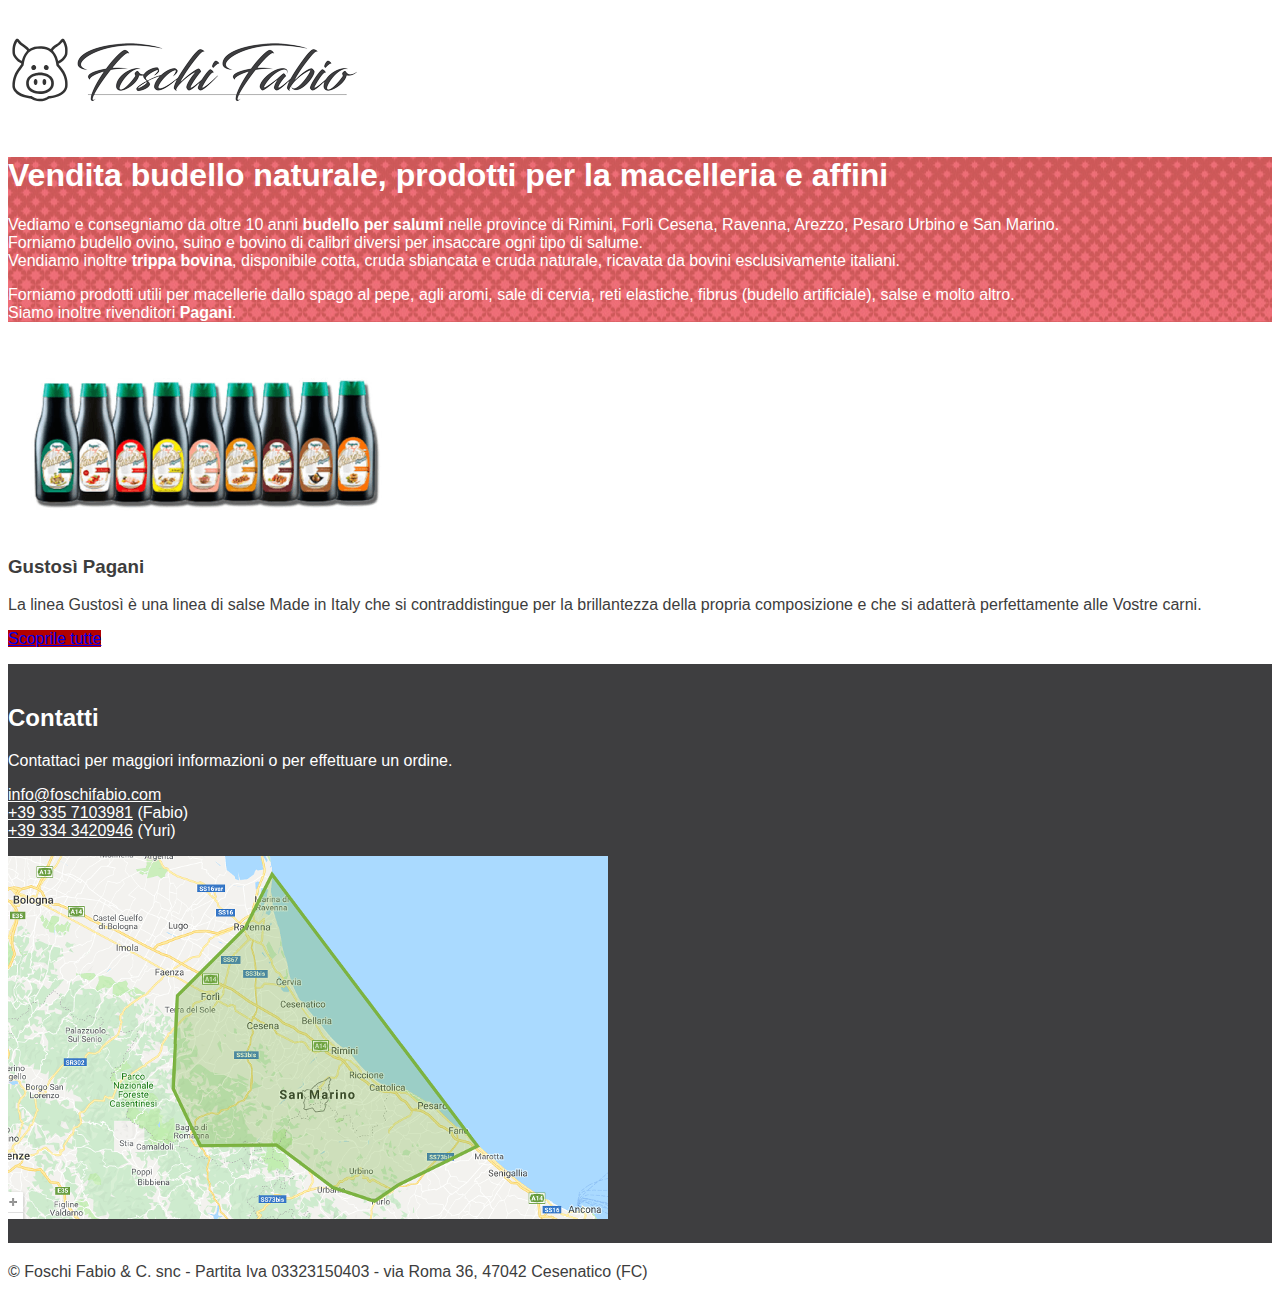
==== commit 64e595eb: "linea gustosi" ====
--- a/index.htm
+++ b/index.htm
@@ -25,6 +25,7 @@
     <link rel="stylesheet" href="css/main.css?v=1.0.0">    
     <link rel="stylesheet" href="https://use.fontawesome.com/releases/v5.7.2/css/all.css" integrity="sha384-fnmOCqbTlWIlj8LyTjo7mOUStjsKC4pOpQbqyi7RrhN7udi9RwhKkMHpvLbHG9Sr" crossorigin="anonymous">
 
+    <link rel="shortcut icon" href="/favicon.ico">
   </head>
   <body class="home">
     <header>
@@ -53,9 +54,23 @@
         </div>
       </div>
 
+      <div class="container mt-3">
+        <div class="row">
+          <div class="col-sm-6 col-md-4">
+            <div class="thumbnail">
+              <img src="i/pagani/gustosi-pagani-chef.png" alt="Linea Gustosì Pagani Chef">
+              <div class="caption">
+                <h3>Gustosì Pagani</h3>
+                <p>La linea Gustosì è una linea di salse Made in Italy che si contraddistingue per la brillantezza della propria composizione e che si adatterà perfettamente alle Vostre carni.</p>
+                <p><a href="gustosi-pagani.htm" class="btn btn-primary" role="button"><i class="fa fa-angle-right"></i> Scoprile tutte</a></p>
+              </div>
+            </div>
+          </div>
+        </div>
+      </div>
     </main>
 
-    <div id="contacts">
+    <div id="contacts" class="mt-3">
       <div class="container">
         <div class="row">
           <div class="col-md-8">
--- a/css/main.css
+++ b/css/main.css
@@ -1,5 +1,5 @@
 body {
-  background: #eee;
+  background: #fff;
   font-family: "Open Sans", sans-serif;
   color: rgb(61,61,61)
 }
@@ -29,12 +29,12 @@
 }
 
 .btn-primary {
-  border-color: rgba(83, 65, 48, 1) !important;
-  background: rgba(83, 65, 48, 1) !important;
+  border-color: #b20000;
+  background: #b20000;
 }
 
 .btn-primary:hover {
-  background: rgb(188, 167, 145)
+  background: #3e3e40
 }
 
 #contacts {
@@ -81,7 +81,7 @@
 
 @media screen and (max-width:500px) {
   header {
-    padding: 10px 0 0 0
+    padding: 10px 0
   }
   header img {
     max-width: 70%;
